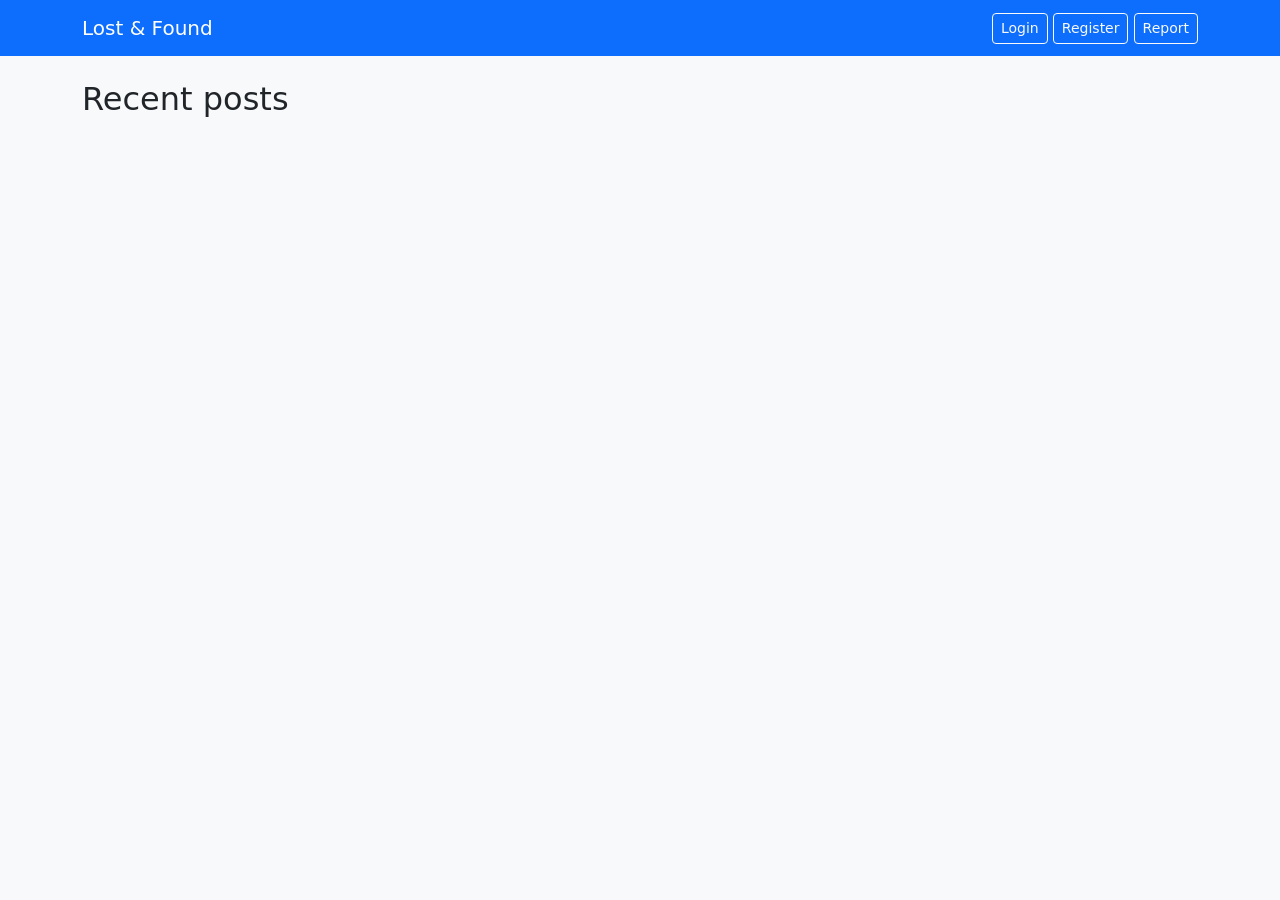
==== src/main/resources/static/index.html @ d3f6159f "First commit to github repo" ====
<!doctype html>
<html lang="en">
<head>
  <meta charset="utf-8"/>
  <meta name="viewport" content="width=device-width,initial-scale=1"/>
  <title>College Lost & Found</title>
  <link href="https://cdn.jsdelivr.net/npm/bootstrap@5.3.2/dist/css/bootstrap.min.css" rel="stylesheet">
</head>
<body class="bg-light">
<nav class="navbar navbar-expand-lg navbar-dark bg-primary">
  <div class="container">
    <a class="navbar-brand" href="/">Lost & Found</a>
    <div>
      <a href="/login.html" class="btn btn-outline-light btn-sm">Login</a>
      <a href="/register.html" class="btn btn-outline-light btn-sm">Register</a>
      <a href="/post.html" class="btn btn-outline-light btn-sm">Report</a>
    </div>
  </div>
</nav>

<div class="container py-4">
  <h2>Recent posts</h2>
  <div id="items" class="row"></div>
  
</div>
<script>
const itemsEl = document.getElementById('items');

fetch('/api/items')
.then(res => res.json())
.then(data => {
  itemsEl.innerHTML = data.map(i => `
    <div class="col-md-4 mb-3">
      <div class="card shadow-sm">
        ${i.photo ? `<img src="/api/items/photo/${i.id}" class="card-img-top" height="200">` : ''}
        <div class="card-body">
          <h5>${i.title} <small class="text-muted">${i.lost ? 'Lost' : 'Found'}</small></h5>
          <p>${i.description || ''}</p>
          <p><b>Location:</b> ${i.location || '-'}</p>
          <a href="/item.html?id=${i.id}" class="btn btn-primary btn-sm">View</a>
        </div>
      </div>
    </div>
  `).join('');
});
</script>


</body>
</html>
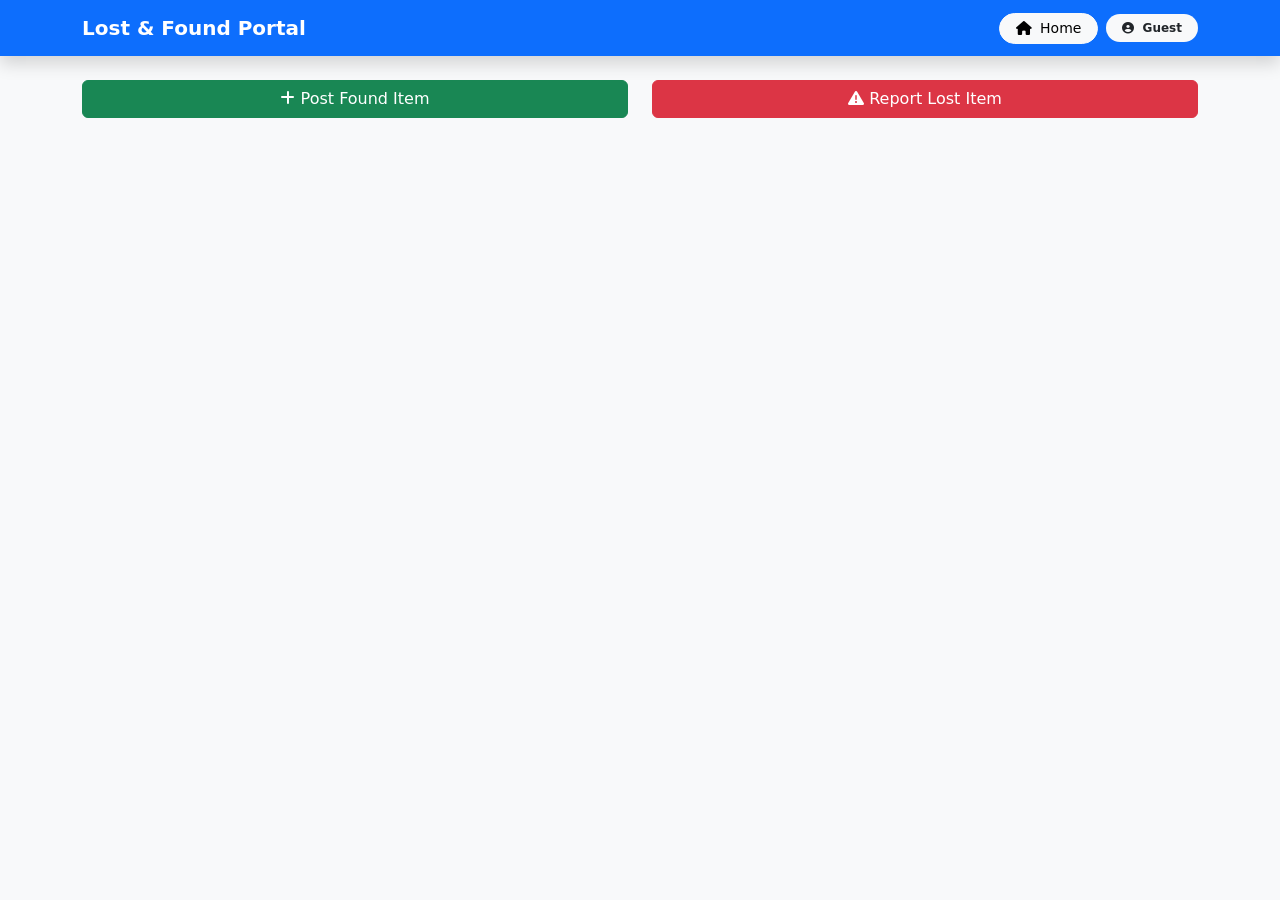
==== commit e9c0285e: "All logics are updated" ====
--- a/src/main/resources/static/index.html
+++ b/src/main/resources/static/index.html
@@ -1,50 +1,181 @@
-<!doctype html>
-<html lang="en">
+<!DOCTYPE html>
+<html>
 <head>
-  <meta charset="utf-8"/>
-  <meta name="viewport" content="width=device-width,initial-scale=1"/>
-  <title>College Lost & Found</title>
-  <link href="https://cdn.jsdelivr.net/npm/bootstrap@5.3.2/dist/css/bootstrap.min.css" rel="stylesheet">
+<title>Lost & Found Portal</title>
+<link href="https://cdn.jsdelivr.net/npm/bootstrap@5.3.2/dist/css/bootstrap.min.css" rel="stylesheet">
+<link rel="stylesheet" href="https://cdnjs.cloudflare.com/ajax/libs/font-awesome/6.5.0/css/all.min.css">
 </head>
+
 <body class="bg-light">
-<nav class="navbar navbar-expand-lg navbar-dark bg-primary">
-  <div class="container">
-    <a class="navbar-brand" href="/">Lost & Found</a>
-    <div>
-      <a href="/login.html" class="btn btn-outline-light btn-sm">Login</a>
-      <a href="/register.html" class="btn btn-outline-light btn-sm">Register</a>
-      <a href="/post.html" class="btn btn-outline-light btn-sm">Report</a>
+
+<nav class="navbar navbar-expand-lg navbar-dark bg-primary shadow">
+<div class="container">
+
+<a class="navbar-brand fw-bold">Lost & Found Portal</a>
+
+<div class="ms-auto d-flex align-items-center gap-2">
+
+  <a href="/" class="btn btn-light btn-sm rounded-pill px-3">
+    <i class="fa fa-home me-1"></i> Home
+  </a>
+
+  <a id="myClaimsBtn" href="/my-claims.html"
+     class="btn btn-warning btn-sm rounded-pill px-3 d-none">
+    <i class="fa fa-list me-1"></i> My Claims
+  </a>
+
+  <span class="badge bg-light text-dark rounded-pill px-3 py-2">
+    <i class="fa fa-user-circle me-1"></i>
+    <span id="user">Guest</span>
+  </span>
+
+  <button id="logoutBtn" onclick="logout()"
+          class="btn btn-danger btn-sm rounded-pill px-3 d-none">
+    <i class="fa fa-sign-out-alt me-1"></i> Logout
+  </button>
+
+  <a id="adminBtn" href="/admin-claims.html"
+     class="btn btn-dark btn-sm rounded-pill px-3 d-none">
+    <i class="fa fa-user-shield me-1"></i> Admin Panel
+  </a>
+
+</div>
+</div>
+</nav>
+
+<div class="container mt-4">
+
+<div class="row mb-3">
+  <div class="col-md-6">
+    <!-- Public can post FOUND item -->
+    <a href="/post.html" class="btn btn-success w-100">
+      <i class="fa fa-plus"></i> Post Found Item
+    </a>
+  </div>
+
+  <div class="col-md-6">
+    <!-- Lost item needs login -->
+    <button onclick="reportLost()" class="btn btn-danger w-100">
+      <i class="fa fa-exclamation-triangle"></i> Report Lost Item
+    </button>
+  </div>
+</div>
+
+<div class="row" id="items"></div>
+</div>
+
+<script>
+/* =====================
+   USER / ROLE HANDLING
+   ===================== */
+window.onload = ()=>{
+ let u = localStorage.getItem("username");
+ let role = localStorage.getItem("role");
+
+ if(u){
+   document.getElementById("user").innerText = u;
+   document.getElementById("logoutBtn").classList.remove("d-none");
+   document.getElementById("myClaimsBtn").classList.remove("d-none");
+
+   if(role === "ADMIN"){
+     document.getElementById("adminBtn").classList.remove("d-none");
+   }
+ }
+};
+
+/* =====================
+   LOAD ITEMS (PUBLIC)
+   ===================== */
+async function load(){
+ let res = await fetch("/api/items");
+ let data = await res.json();
+ let html="";
+
+ data.forEach(i=>{
+ html+=`
+ <div class="col-md-4 mb-3">
+  <div class="card shadow-sm">
+    ${i.photo ? `<img src="/api/items/photo/${i.id}" height="200" class="card-img-top">` : ""}
+    <div class="card-body">
+      <h5>${i.title}</h5>
+
+      <span class="badge bg-${i.lost ? 'danger' : 'success'}">
+        ${i.lost ? 'LOST' : 'FOUND'}
+      </span>
+
+      <p class="mt-2">${i.location ?? ''}</p>
+      <p><b>Date:</b> ${i.dateEvent}</p>
+      <p>Status: <b>${i.status}</b></p>
+
+      <a href="/item.html?id=${i.id}"
+         class="btn btn-outline-primary w-100 mb-2">
+        View Details
+      </a>
+
+      ${
+        !i.lost
+        ? (
+            localStorage.getItem("token")
+            ? `<button onclick="claim(${i.id})"
+                class="btn btn-warning w-100">Claim</button>`
+            : `<a href="/login.html"
+                class="btn btn-outline-warning w-100">
+                Login to Claim
+              </a>`
+          )
+        : `<small class="text-muted">Waiting for finder...</small>`
+      }
     </div>
   </div>
-</nav>
+ </div>`;
+ });
 
-<div class="container py-4">
-  <h2>Recent posts</h2>
-  <div id="items" class="row"></div>
-  
-</div>
-<script>
-const itemsEl = document.getElementById('items');
+ items.innerHTML = html;
+}
 
-fetch('/api/items')
-.then(res => res.json())
-.then(data => {
-  itemsEl.innerHTML = data.map(i => `
-    <div class="col-md-4 mb-3">
-      <div class="card shadow-sm">
-        ${i.photo ? `<img src="/api/items/photo/${i.id}" class="card-img-top" height="200">` : ''}
-        <div class="card-body">
-          <h5>${i.title} <small class="text-muted">${i.lost ? 'Lost' : 'Found'}</small></h5>
-          <p>${i.description || ''}</p>
-          <p><b>Location:</b> ${i.location || '-'}</p>
-          <a href="/item.html?id=${i.id}" class="btn btn-primary btn-sm">View</a>
-        </div>
-      </div>
-    </div>
-  `).join('');
-});
+/* =====================
+   CLAIM ITEM (LOGIN)
+   ===================== */
+async function claim(id){
+ if(!localStorage.getItem("token")){
+   alert("Login required to submit claim");
+   window.location="/login.html";
+   return;
+ }
+
+ let reason = prompt("Enter claim reason:");
+ if(!reason) return;
+
+ await fetch("/api/claims/"+id+"?reason="+reason,{
+   method:"POST",
+   headers:{ "Authorization":"Bearer "+localStorage.getItem("token") }
+ });
+
+ alert("Claim submitted successfully");
+}
+
+/* =====================
+   REPORT LOST ITEM
+   ===================== */
+function reportLost(){
+ if(!localStorage.getItem("token")){
+   alert("Login required to report lost item");
+   window.location="/login.html";
+ } else {
+   window.location="/post.html?lost=true";
+ }
+}
+
+/* =====================
+   LOGOUT
+   ===================== */
+function logout(){
+ localStorage.clear();
+ window.location="/login.html";
+}
+
+load();
 </script>
 
-
 </body>
-</html>+</html>
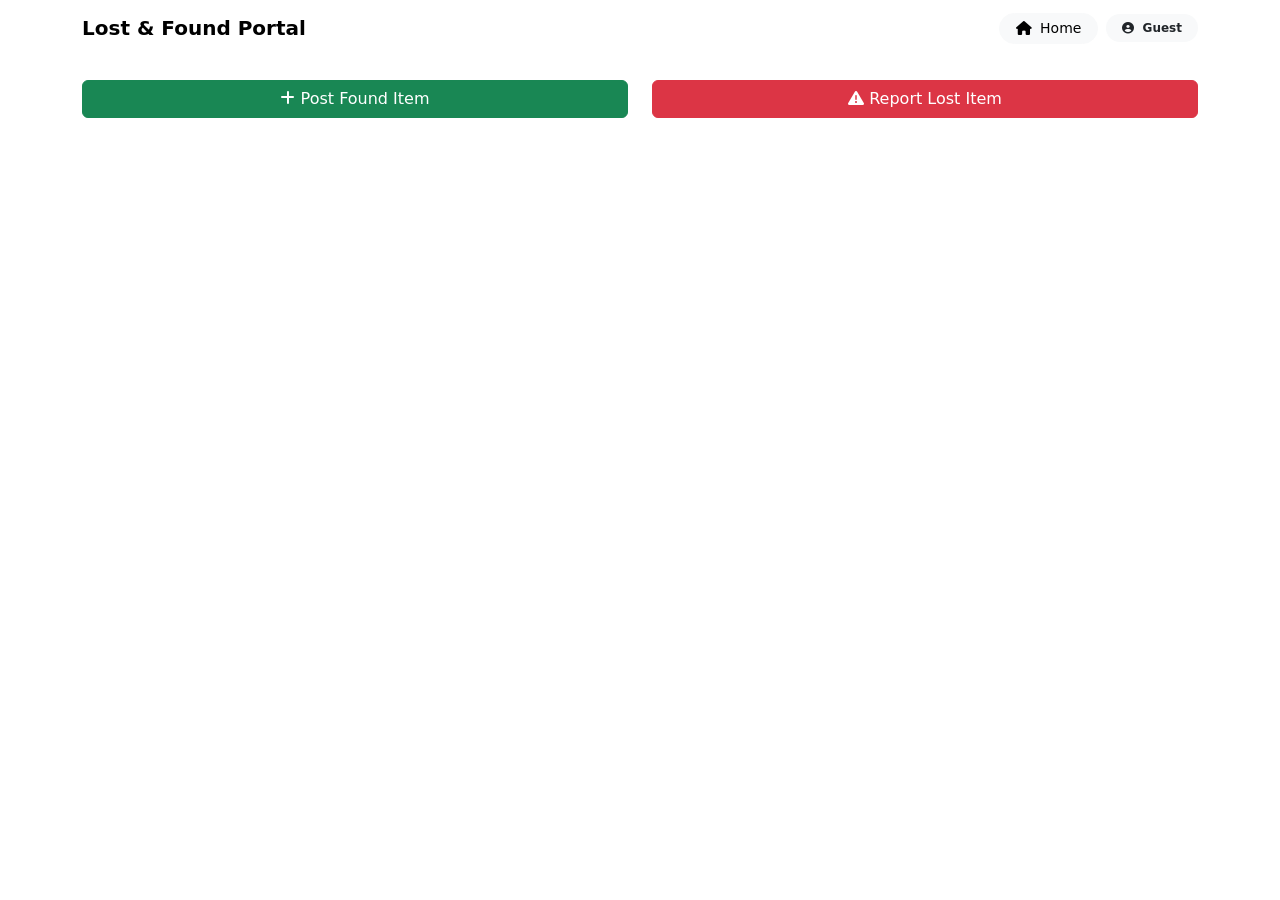
==== commit 8c5395e5: "Add Css For All HTML Files" ====
--- a/src/main/resources/static/index.html
+++ b/src/main/resources/static/index.html
@@ -4,14 +4,15 @@
 <title>Lost & Found Portal</title>
 <link href="https://cdn.jsdelivr.net/npm/bootstrap@5.3.2/dist/css/bootstrap.min.css" rel="stylesheet">
 <link rel="stylesheet" href="https://cdnjs.cloudflare.com/ajax/libs/font-awesome/6.5.0/css/all.min.css">
+<link rel="stylesheet" href="/css/index.css">
 </head>
 
-<body class="bg-light">
+<body>
 
-<nav class="navbar navbar-expand-lg navbar-dark bg-primary shadow">
+<nav class="navbar navbar-expand-lg custom-navbar">
 <div class="container">
 
-<a class="navbar-brand fw-bold">Lost & Found Portal</a>
+<a class="navbar-brand fw-bold" >Lost & Found Portal</a>
 
 <div class="ms-auto d-flex align-items-center gap-2">
 
@@ -47,14 +48,12 @@
 
 <div class="row mb-3">
   <div class="col-md-6">
-    <!-- Public can post FOUND item -->
     <a href="/post.html" class="btn btn-success w-100">
       <i class="fa fa-plus"></i> Post Found Item
     </a>
   </div>
 
   <div class="col-md-6">
-    <!-- Lost item needs login -->
     <button onclick="reportLost()" class="btn btn-danger w-100">
       <i class="fa fa-exclamation-triangle"></i> Report Lost Item
     </button>
@@ -65,6 +64,7 @@
 </div>
 
 <script>
+
 /* =====================
    USER / ROLE HANDLING
    ===================== */
@@ -95,7 +95,9 @@
  html+=`
  <div class="col-md-4 mb-3">
   <div class="card shadow-sm">
+
     ${i.photo ? `<img src="/api/items/photo/${i.id}" height="200" class="card-img-top">` : ""}
+
     <div class="card-body">
       <h5>${i.title}</h5>
 
@@ -116,8 +118,8 @@
         !i.lost
         ? (
             localStorage.getItem("token")
-            ? `<button onclick="claim(${i.id})"
-                class="btn btn-warning w-100">Claim</button>`
+            ? `<a href="/item.html?id=${i.id}"
+                class="btn btn-warning w-100">Claim</a>`
             : `<a href="/login.html"
                 class="btn btn-outline-warning w-100">
                 Login to Claim
@@ -125,33 +127,13 @@
           )
         : `<small class="text-muted">Waiting for finder...</small>`
       }
+
     </div>
   </div>
  </div>`;
  });
 
- items.innerHTML = html;
-}
-
-/* =====================
-   CLAIM ITEM (LOGIN)
-   ===================== */
-async function claim(id){
- if(!localStorage.getItem("token")){
-   alert("Login required to submit claim");
-   window.location="/login.html";
-   return;
- }
-
- let reason = prompt("Enter claim reason:");
- if(!reason) return;
-
- await fetch("/api/claims/"+id+"?reason="+reason,{
-   method:"POST",
-   headers:{ "Authorization":"Bearer "+localStorage.getItem("token") }
- });
-
- alert("Claim submitted successfully");
+ document.getElementById("items").innerHTML = html;
 }
 
 /* =====================
@@ -178,4 +160,4 @@
 </script>
 
 </body>
-</html>
+</html>
